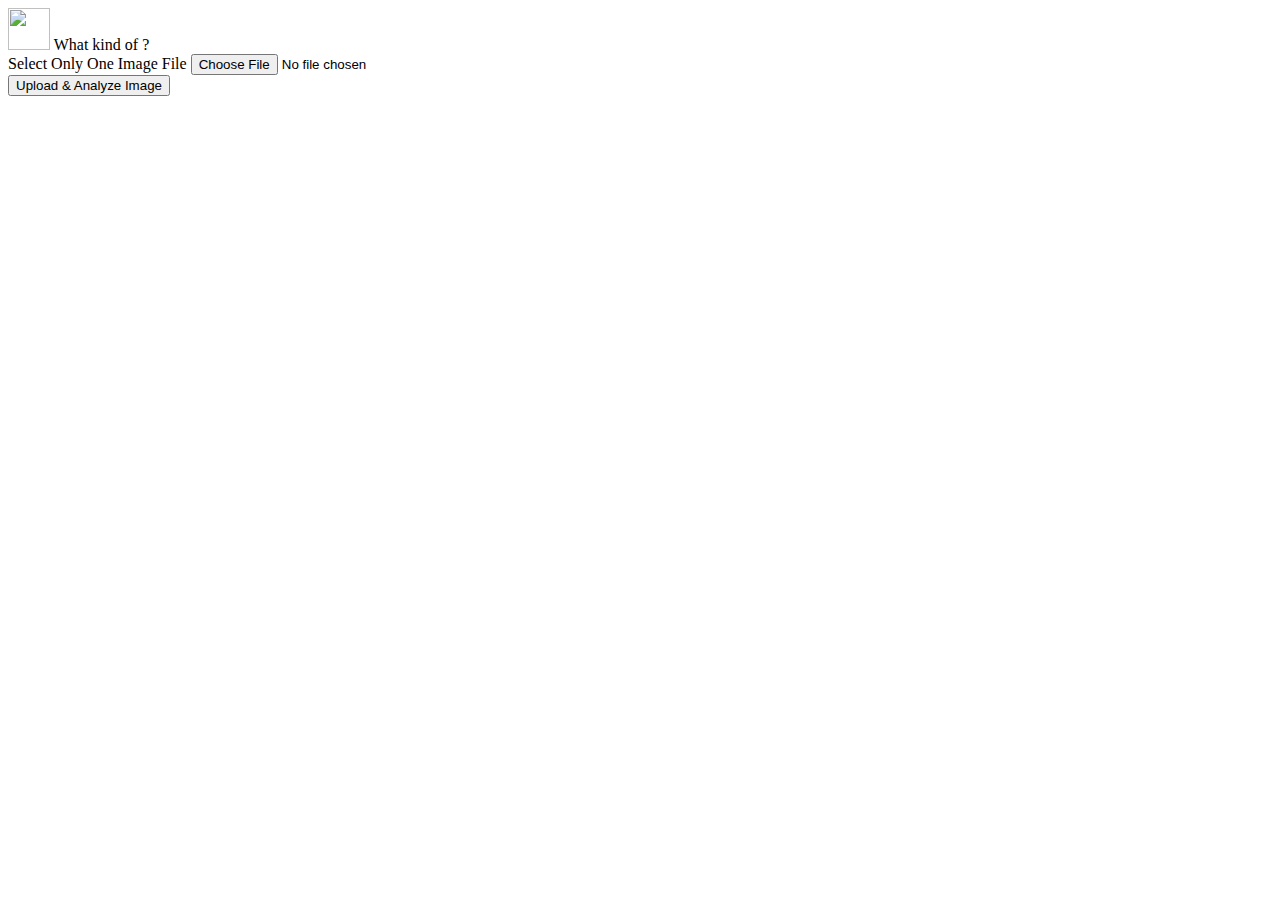
==== static/index.html @ f335d2f4 "new ui" ====
<head>
	<title>What Kind of ?</title>
	<meta charset="UTF-8">
	<meta name="viewport" content="width=device-width, initial-scale=1">

<!--===============================================================================================-->
<!--===============================================================================================-->
	<link rel="icon" type="image/png" href="static/images/icons/favicon.ico"/>
<!--===============================================================================================-->
	<link rel="stylesheet" type="text/css" href="static/vendor/bootstrap/css/bootstrap.min.css">
<!--===============================================================================================-->
<!--===============================================================================================-->
	<link rel="stylesheet" type="text/css" href="static/vendor/animate/animate.css">
<!--===============================================================================================-->
	<link rel="stylesheet" type="text/css" href="static/vendor/css-hamburgers/hamburgers.min.css">
<!--===============================================================================================-->
	<link rel="stylesheet" type="text/css" href="static/vendor/animsition/css/animsition.min.css">
<!--===============================================================================================-->
	<link rel="stylesheet" type="text/css" hrexf="static/vendor/select2/select2.min.css">
<!--===============================================================================================-->
	<link rel="stylesheet" type="text/css" href="static/vendor/daterangepicker/daterangepicker.css">
<!--===============================================================================================-->
	<link rel="stylesheet" type="text/css" href="static/css/util.css">
	<link rel="stylesheet" type="text/css" href="static/css/main.css">
<!--===============================================================================================-->
</head>
<body>
	<div class="container-contact100">
		<div class="wrap-contact100">
			<a href="/"><img height="42" width="42" src="static/images/25694.png" ></a>
			<span class="contact100-form-title">What kind of ?</span>
			<form class="contact100-form validate-form" action="/upload" method="post" enctype="multipart/form-data">
				<div class="wrap-input100 validate-input" data-validate = "Valid image file is required: jpg or png">
					<span class="label-input100">Select Only One Image File</span>
					<input id="inp_file" type="file" name="file" >
					<input id="inp_img" type="hidden" name="img" value="">
					<span class="focus-input100"></span>
				</div>
				<div>
					<img id='image-picked' class='no-display'>
				</div>
				<div class="container-contact100-form-btn">
					<div class="wrap-contact100-form-btn">
						<div class="contact100-form-bgbtn"></div>
						<!--button class should be copyright @pankajmathur.com contact100-form-btn -->
						<button type = "button" id = "submit_btn" class="contact100-form-btn">
							<span>
								Upload & Analyze Image
								<i class="fa fa-long-arrow-right m-l-7" aria-hidden="true"></i>
							</span>
						</button>
					</div>
				</div>

			</form>
		</div>
	</div>
<script src="static/js/utility.js"></script>
</body>
</html>
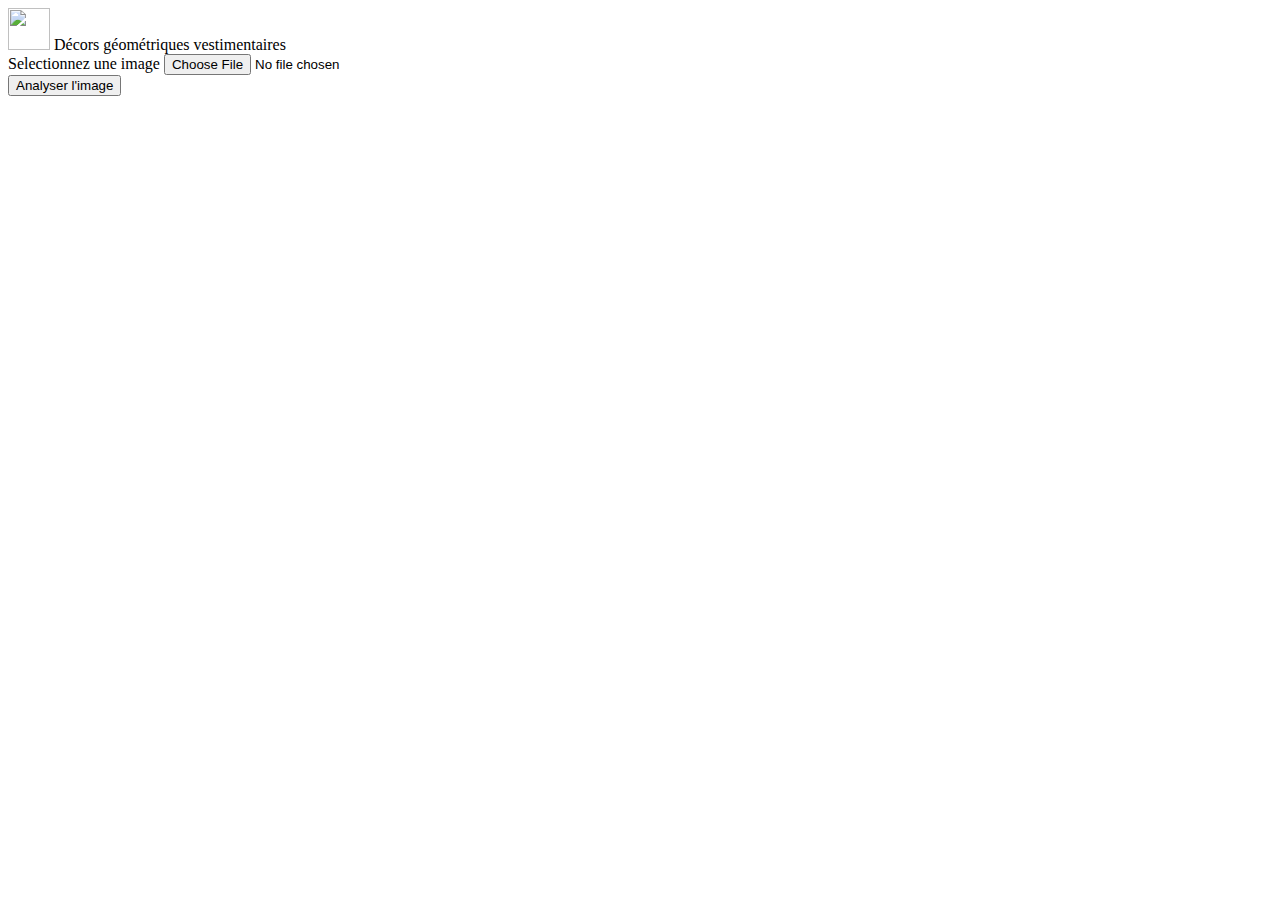
==== commit 4f100c11: "Update index.html" ====
--- a/static/index.html
+++ b/static/index.html
@@ -1,5 +1,5 @@
 <head>
-	<title>What Kind of ?</title>
+	<title>Décors géométriques vestimentaires</title>
 	<meta charset="UTF-8">
 	<meta name="viewport" content="width=device-width, initial-scale=1">
 
@@ -28,10 +28,10 @@
 	<div class="container-contact100">
 		<div class="wrap-contact100">
 			<a href="/"><img height="42" width="42" src="static/images/25694.png" ></a>
-			<span class="contact100-form-title">What kind of ?</span>
+			<span class="contact100-form-title">Décors géométriques vestimentaires</span>
 			<form class="contact100-form validate-form" action="/upload" method="post" enctype="multipart/form-data">
 				<div class="wrap-input100 validate-input" data-validate = "Valid image file is required: jpg or png">
-					<span class="label-input100">Select Only One Image File</span>
+					<span class="label-input100">Selectionnez une image</span>
 					<input id="inp_file" type="file" name="file" >
 					<input id="inp_img" type="hidden" name="img" value="">
 					<span class="focus-input100"></span>
@@ -45,7 +45,7 @@
 						<!--button class should be copyright @pankajmathur.com contact100-form-btn -->
 						<button type = "button" id = "submit_btn" class="contact100-form-btn">
 							<span>
-								Upload & Analyze Image
+								Analyser l'image
 								<i class="fa fa-long-arrow-right m-l-7" aria-hidden="true"></i>
 							</span>
 						</button>
